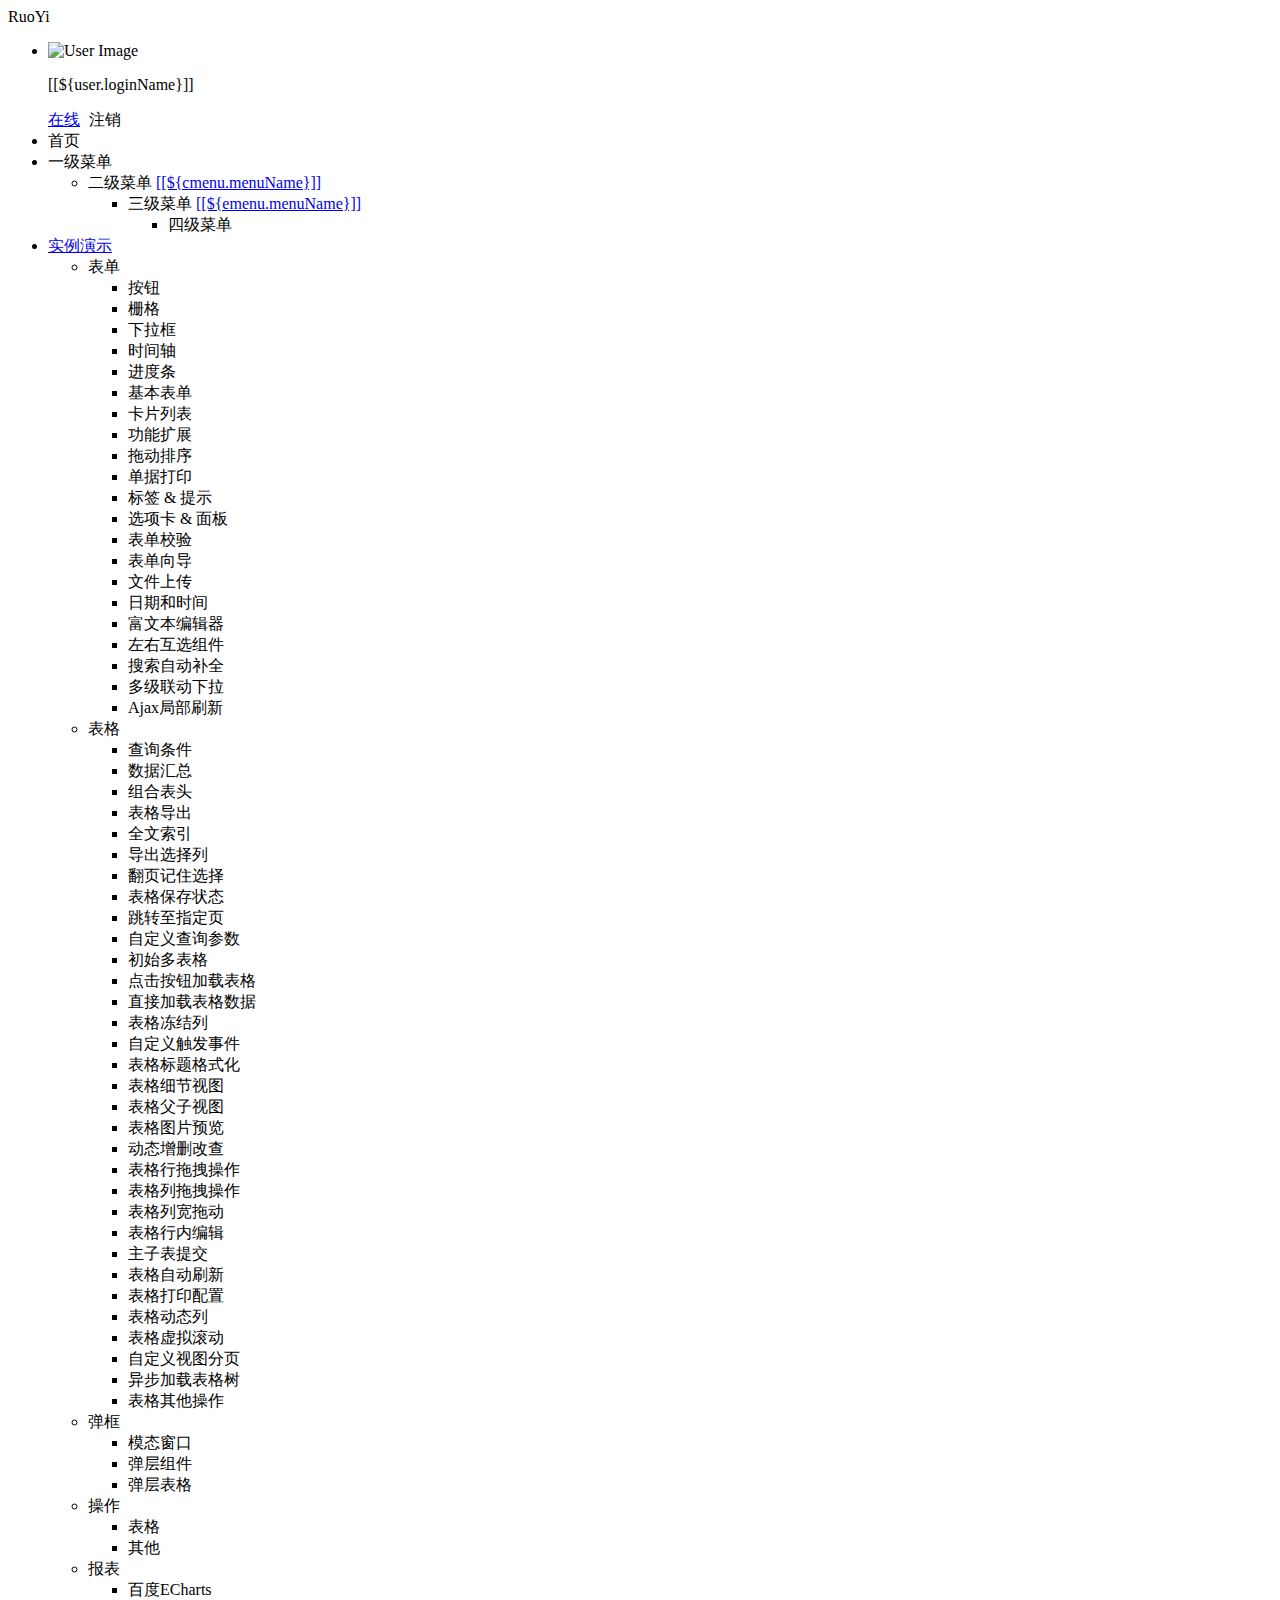
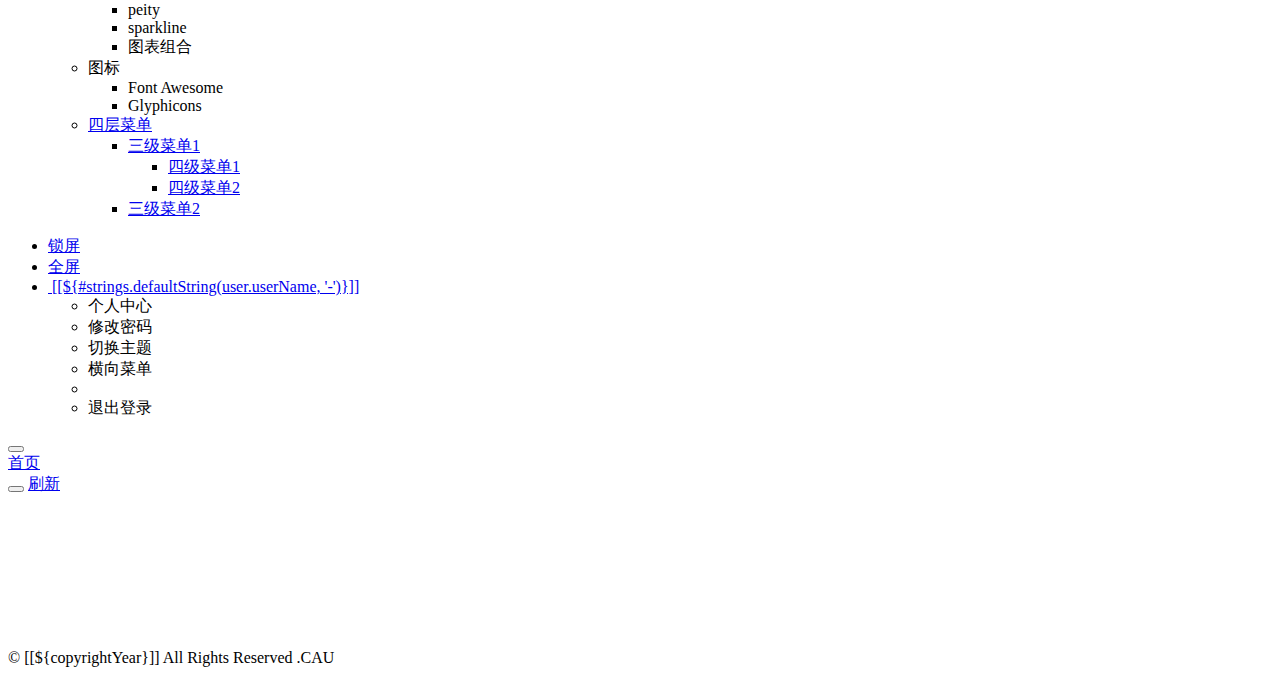
==== ruoyi-admin/src/main/resources/templates/index.html @ 6c4283b7 "1、首页修改" ====
<!DOCTYPE html>
<html  lang="zh" xmlns:th="http://www.thymeleaf.org">
<head>
    <meta charset="utf-8">
    <meta name="viewport" content="width=device-width, initial-scale=1.0">
    <meta name="renderer" content="webkit">
    <title>若依系统首页</title>
    <!-- 避免IE使用兼容模式 -->
 	<meta http-equiv="X-UA-Compatible" content="IE=edge">
    <link th:href="@{favicon.ico}" rel="shortcut icon"/>
    <link th:href="@{/css/bootstrap.min.css}" rel="stylesheet"/>
    <link th:href="@{/css/jquery.contextMenu.min.css}" rel="stylesheet"/>
    <link th:href="@{/css/font-awesome.min.css}" rel="stylesheet"/>
    <link th:href="@{/css/animate.min.css}" rel="stylesheet"/>
    <link th:href="@{/css/style.min.css}" rel="stylesheet"/>
    <link th:href="@{/css/skins.css}" rel="stylesheet"/>
    <link th:href="@{/ruoyi/css/ry-ui.css?v=4.8.0}" rel="stylesheet"/>
</head>
<body class="fixed-sidebar full-height-layout gray-bg" th:classappend="${isMobile} ? 'canvas-menu'" style="overflow: hidden">
<div id="wrapper">

    <!--左侧导航开始-->
    <nav class="navbar-default navbar-static-side" role="navigation">
        <div class="nav-close">
            <i class="fa fa-times-circle"></i>
        </div>
        <a th:href="@{/index}">
            <li class="logo hidden-xs">
                <span class="logo-lg">RuoYi</span>
            </li>
         </a>
        <div class="sidebar-collapse">
            <ul class="nav" id="side-menu">
            	<li>
            		<div class="user-panel">
            			<a class="menuItem noactive" title="个人中心" th:href="@{/system/user/profile}">
            				<div class="hide" th:text="个人中心"></div>
					        <div class="pull-left image">
		                    	<img th:src="(${#strings.isEmpty(user.avatar)}) ? @{/img/profile.jpg} : @{${user.avatar}}" th:onerror="this.src='img/profile.jpg'" class="img-circle" alt="User Image">
					        </div>
				        </a>
				        <div class="pull-left info">
				          <p>[[${user.loginName}]]</p>
				          <a href="javascript:;"><i class="fa fa-circle text-success"></i> 在线</a>
				          <a th:href="@{logout}" style="padding-left:5px;"><i class="fa fa-sign-out text-danger"></i> 注销</a>
				        </div>
				    </div>
            	</li>
                <li>
                    <a class="menuItem" th:href="@{/system/main}"><i class="fa fa-home"></i> <span class="nav-label">首页</span> </a>
                </li>
                <li th:each="menu : ${menus}">
                	<a th:class="@{${!#strings.isEmpty(menu.url) && menu.url != '#'} ? ${menu.target}}" th:href="@{${#strings.isEmpty(menu.url)} ? |#| : ${menu.url}}" th:data-refresh="${menu.isRefresh == '0'}">
                		<i class="fa fa-bar-chart-o" th:class="${menu.icon}"></i>
                    	<span class="nav-label" th:text="${menu.menuName}">一级菜单</span>
                    	<span th:class="${#strings.isEmpty(menu.url) || menu.url == '#'} ? |fa arrow|"></span>
                	</a>
                    <ul class="nav nav-second-level collapse">
						<li th:each="cmenu : ${menu.children}">
							<a th:if="${#lists.isEmpty(cmenu.children)}" th:class="${#strings.isEmpty(cmenu.target)} ? |menuItem| : ${cmenu.target}" th:utext="${cmenu.menuName}" th:href="@{${cmenu.url}}" th:data-refresh="${cmenu.isRefresh == '0'}">二级菜单</a>
							<a th:if="${not #lists.isEmpty(cmenu.children)}" href="javascript:;">[[${cmenu.menuName}]]<span class="fa arrow"></span></a>
							<ul th:if="${not #lists.isEmpty(cmenu.children)}" class="nav nav-third-level">
								<li th:each="emenu : ${cmenu.children}">
								    <a th:if="${#lists.isEmpty(emenu.children)}" th:class="${#strings.isEmpty(emenu.target)} ? |menuItem| : ${emenu.target}" th:text="${emenu.menuName}" th:href="@{${emenu.url}}" th:data-refresh="${emenu.isRefresh == '0'}">三级菜单</a>
								    <a th:if="${not #lists.isEmpty(emenu.children)}" href="javascript:;">[[${emenu.menuName}]]<span class="fa arrow"></span></a>
								    <ul th:if="${not #lists.isEmpty(emenu.children)}" class="nav nav-four-level">
								      	<li th:each="fmenu : ${emenu.children}"><a th:if="${#lists.isEmpty(fmenu.children)}" th:class="${#strings.isEmpty(fmenu.target)} ? |menuItem| : ${fmenu.target}" th:text="${fmenu.menuName}" th:href="@{${fmenu.url}}" th:data-refresh="${fmenu.isRefresh == '0'}">四级菜单</a></li>
								    </ul>
								</li>
							</ul>
						</li>
					</ul>
                </li>
                <li th:if="${demoEnabled}">
                    <a href="javascript:;"><i class="fa fa-desktop"></i><span class="nav-label">实例演示</span><span class="fa arrow"></span></a>
                    <ul class="nav nav-second-level collapse">
                        <li> <a>表单<span class="fa arrow"></span></a>
                            <ul class="nav nav-third-level">
								<li><a class="menuItem" th:href="@{/demo/form/button}">按钮</a></li>
								<li><a class="menuItem" th:href="@{/demo/form/grid}">栅格</a></li>
								<li><a class="menuItem" th:href="@{/demo/form/select}">下拉框</a></li>
								<li><a class="menuItem" th:href="@{/demo/form/timeline}">时间轴</a></li>
								<li><a class="menuItem" th:href="@{/demo/form/progress_bars}">进度条</a></li>
								<li><a class="menuItem" th:href="@{/demo/form/basic}">基本表单</a></li>
								<li><a class="menuItem" th:href="@{/demo/form/cards}">卡片列表</a></li>
								<li><a class="menuItem" th:href="@{/demo/form/jasny}">功能扩展</a></li>
								<li><a class="menuItem" th:href="@{/demo/form/sortable}">拖动排序</a></li>
								<li><a class="menuItem" th:href="@{/demo/form/invoice}">单据打印</a></li>
								<li><a class="menuItem" th:href="@{/demo/form/labels_tips}">标签 & 提示</a></li>
								<li><a class="menuItem" th:href="@{/demo/form/tabs_panels}">选项卡 & 面板</a></li>
								<li><a class="menuItem" th:href="@{/demo/form/validate}">表单校验</a></li>
								<li><a class="menuItem" th:href="@{/demo/form/wizard}">表单向导</a></li>
								<li><a class="menuItem" th:href="@{/demo/form/upload}">文件上传</a></li>
								<li><a class="menuItem" th:href="@{/demo/form/datetime}">日期和时间</a></li>
								<li><a class="menuItem" th:href="@{/demo/form/summernote}">富文本编辑器</a></li>
								<li><a class="menuItem" th:href="@{/demo/form/duallistbox}">左右互选组件</a></li>
								<li><a class="menuItem" th:href="@{/demo/form/autocomplete}">搜索自动补全</a></li>
								<li><a class="menuItem" th:href="@{/demo/form/cxselect}">多级联动下拉</a></li>
								<li><a class="menuItem" th:href="@{/demo/form/localrefresh}">Ajax局部刷新</a></li>
							</ul>
                        </li>
                        <li> <a>表格<span class="fa arrow"></span></a>
                            <ul class="nav nav-third-level">
								<li><a class="menuItem" th:href="@{/demo/table/search}">查询条件</a></li>
								<li><a class="menuItem" th:href="@{/demo/table/footer}">数据汇总</a></li>
								<li><a class="menuItem" th:href="@{/demo/table/groupHeader}">组合表头</a></li>
								<li><a class="menuItem" th:href="@{/demo/table/export}">表格导出</a></li>
								<li><a class="menuItem" th:href="@{/demo/table/textSearch}">全文索引</a></li>
								<li><a class="menuItem" th:href="@{/demo/table/exportSelected}">导出选择列</a></li>
								<li><a class="menuItem" th:href="@{/demo/table/remember}">翻页记住选择</a></li>
								<li><a class="menuItem" th:href="@{/demo/table/cookie}">表格保存状态</a></li>
								<li><a class="menuItem" th:href="@{/demo/table/pageGo}">跳转至指定页</a></li>
								<li><a class="menuItem" th:href="@{/demo/table/params}">自定义查询参数</a></li>
								<li><a class="menuItem" th:href="@{/demo/table/multi}">初始多表格</a></li>
								<li><a class="menuItem" th:href="@{/demo/table/button}">点击按钮加载表格</a></li>
								<li><a class="menuItem" th:href="@{/demo/table/data}">直接加载表格数据</a></li>
								<li><a class="menuItem" th:href="@{/demo/table/fixedColumns}">表格冻结列</a></li>
								<li><a class="menuItem" th:href="@{/demo/table/event}">自定义触发事件</a></li>
								<li><a class="menuItem" th:href="@{/demo/table/headerStyle}">表格标题格式化</a></li>
								<li><a class="menuItem" th:href="@{/demo/table/detail}">表格细节视图</a></li>
								<li><a class="menuItem" th:href="@{/demo/table/child}">表格父子视图</a></li>
								<li><a class="menuItem" th:href="@{/demo/table/image}">表格图片预览</a></li>
								<li><a class="menuItem" th:href="@{/demo/table/curd}">动态增删改查</a></li>
								<li><a class="menuItem" th:href="@{/demo/table/reorderRows}">表格行拖拽操作</a></li>
								<li><a class="menuItem" th:href="@{/demo/table/reorderColumns}">表格列拖拽操作</a></li>
								<li><a class="menuItem" th:href="@{/demo/table/resizable}">表格列宽拖动</a></li>
								<li><a class="menuItem" th:href="@{/demo/table/editable}">表格行内编辑</a></li>
								<li><a class="menuItem" th:href="@{/demo/table/subdata}">主子表提交</a></li>
								<li><a class="menuItem" th:href="@{/demo/table/refresh}">表格自动刷新</a></li>
								<li><a class="menuItem" th:href="@{/demo/table/print}">表格打印配置</a></li>
								<li><a class="menuItem" th:href="@{/demo/table/dynamicColumns}">表格动态列</a></li>
								<li><a class="menuItem" th:href="@{/demo/table/virtualScroll}">表格虚拟滚动</a></li>
								<li><a class="menuItem" th:href="@{/demo/table/customView}">自定义视图分页</a></li>
								<li><a class="menuItem" th:href="@{/demo/table/asynTree}">异步加载表格树</a></li>
								<li><a class="menuItem" th:href="@{/demo/table/other}">表格其他操作</a></li>
							</ul>
                        </li>
                        <li> <a>弹框<span class="fa arrow"></span></a>
                            <ul class="nav nav-third-level">
								<li><a class="menuItem" th:href="@{/demo/modal/dialog}">模态窗口</a></li>
								<li><a class="menuItem" th:href="@{/demo/modal/layer}">弹层组件</a></li>
								<li><a class="menuItem" th:href="@{/demo/modal/table}">弹层表格</a></li>
							</ul>
                        </li>
                        <li> <a>操作<span class="fa arrow"></span></a>
                            <ul class="nav nav-third-level">
								<li><a class="menuItem" th:href="@{/demo/operate/table}">表格</a></li>
								<li><a class="menuItem" th:href="@{/demo/operate/other}">其他</a></li>
							</ul>
                        </li>
                        <li> <a>报表<span class="fa arrow"></span></a>
                            <ul class="nav nav-third-level">
								<li><a class="menuItem" th:href="@{/demo/report/echarts}">百度ECharts</a></li>
								<li><a class="menuItem" th:href="@{/demo/report/peity}">peity</a></li>
								<li><a class="menuItem" th:href="@{/demo/report/sparkline}">sparkline</a></li>
								<li><a class="menuItem" th:href="@{/demo/report/metrics}">图表组合</a></li>
							</ul>
                        </li>
                        <li> <a>图标<span class="fa arrow"></span></a>
                            <ul class="nav nav-third-level">
								<li><a class="menuItem" th:href="@{/demo/icon/fontawesome}">Font Awesome</a></li>
								<li><a class="menuItem" th:href="@{/demo/icon/glyphicons}">Glyphicons</a></li>
							</ul>
                        </li>
                        <li>
	                        <a href="javascript:;"><i class="fa fa-sitemap"></i>四层菜单<span class="fa arrow"></span></a>
	                        <ul class="nav nav-third-level collapse">
	                            <li>
	                                <a href="javascript:;" id="damian">三级菜单1<span class="fa arrow"></span></a>
	                                <ul class="nav nav-third-level">
	                                    <li>
	                                        <a href="javascript:;">四级菜单1</a>
	                                    </li>
	                                    <li>
	                                        <a href="javascript:;">四级菜单2</a>
	                                    </li>
	                                </ul>
	                            </li>
	                            <li><a href="javascript:;">三级菜单2</a></li>
	                        </ul>
	                    </li>
                    </ul>
                </li>
            </ul>
        </div>
    </nav>
    <!--左侧导航结束-->

    <!--右侧部分开始-->
    <div id="page-wrapper" class="gray-bg dashbard-1">
        <div class="row border-bottom">
            <nav class="navbar navbar-static-top" role="navigation" style="margin-bottom: 0">
                <div class="navbar-header">
                    <a class="navbar-minimalize minimalize-styl-2" style="color:#FFF;" href="javascript:;" title="收起菜单">
                    	<i class="fa fa-bars"></i>
                    </a>
                </div>
                <ul class="nav navbar-top-links navbar-right welcome-message">
                    <li><a data-toggle="tooltip" data-trigger="hover" data-placement="bottom" title="锁定屏幕" href="javascript:;" id="lockScreen"><i class="fa fa-lock"></i> 锁屏</a></li>
	                <li><a data-toggle="tooltip" data-trigger="hover" data-placement="bottom" title="全屏显示" href="javascript:;" id="fullScreen"><i class="fa fa-arrows-alt"></i> 全屏</a></li>
                    <li class="dropdown user-menu">
						<a href="javascript:void(0)" class="dropdown-toggle" data-hover="dropdown">
							<img th:src="(${#strings.isEmpty(user.avatar)}) ? @{/img/profile.jpg} : @{${user.avatar}}" th:onerror="this.src='img/profile.jpg'" class="user-image">
							<span class="hidden-xs">[[${#strings.defaultString(user.userName, '-')}]]</span>
						</a>
						<ul class="dropdown-menu">
							<li class="mt5">
								<a th:href="@{/system/user/profile}" class="menuItem noactive">
								<i class="fa fa-user"></i> 个人中心</a>
							</li>
							<li>
								<a onclick="resetPwd()">
								<i class="fa fa-key"></i> 修改密码</a>
							</li>
							<li>
								<a onclick="switchSkin()">
								<i class="fa fa-dashboard"></i> 切换主题</a>
							</li>
							<li>
								<a onclick="toggleMenu()">
								<i class="fa fa-toggle-off"></i> 横向菜单</a>
							</li>
							<li class="divider"></li>
							<li>
								<a th:href="@{logout}">
								<i class="fa fa-sign-out"></i> 退出登录</a>
							</li>
						</ul>
					</li>
                </ul>
            </nav>
        </div>
        <div class="row content-tabs" th:classappend="${#bools.isFalse(tagsView)} ? |hide|">
            <button class="roll-nav roll-left tabLeft">
                <i class="fa fa-backward"></i>
            </button>
            <nav class="page-tabs menuTabs">
                <div class="page-tabs-content">
                    <a href="javascript:;" class="active menuTab" th:data-id="@{/system/main}">首页</a>
                </div>
            </nav>
            <button class="roll-nav roll-right tabRight">
                <i class="fa fa-forward"></i>
            </button>
            <a href="javascript:void(0);" class="roll-nav roll-right tabReload"><i class="fa fa-refresh"></i> 刷新</a>
        </div>

        <a id="ax_close_max" class="ax_close_max" href="javascript:;" title="关闭全屏"> <i class="fa fa-times-circle-o"></i> </a>

        <div class="row mainContent" id="content-main" th:classappend="${mainClass}">
            <iframe class="RuoYi_iframe" name="iframe0" width="100%" height="100%" th:data-id="@{/system/main}"
                th:src="@{/system/main}" frameborder="0" seamless></iframe>
        </div>

        <div th:if="${footer}" class="footer">
            <div class="pull-right">© [[${copyrightYear}]] All Rights Reserved .CAU </div>
        </div>
    </div>
    <!--右侧部分结束-->
</div>
<!-- 全局js -->
<script th:src="@{/js/jquery.min.js}"></script>
<script th:src="@{/js/bootstrap.min.js}"></script>
<script th:src="@{/js/plugins/metisMenu/jquery.metisMenu.js}"></script>
<script th:src="@{/js/plugins/slimscroll/jquery.slimscroll.min.js}"></script>
<script th:src="@{/js/jquery.contextMenu.min.js}"></script>
<script th:src="@{/ajax/libs/blockUI/jquery.blockUI.js}"></script>
<script th:src="@{/ajax/libs/layer/layer.min.js}"></script>
<script th:src="@{/ruoyi/js/ry-ui.js?v=4.8.0}"></script>
<script th:src="@{/ruoyi/js/common.js?v=4.8.0}"></script>
<script th:src="@{/ruoyi/index.js?v=20201208}"></script>
<script th:src="@{/ajax/libs/fullscreen/jquery.fullscreen.js}"></script>
<script th:inline="javascript">
window.history.forward(1);
var ctx = [[@{/}]]; 
var lockscreen = [[${session.lockscreen}]]; 
if(lockscreen){window.top.location=ctx+"lockscreen";}
// 皮肤缓存
var skin = storage.get("skin");
// history（表示去掉地址的#）否则地址以"#"形式展示
var mode = "history";
// 历史访问路径缓存
var historyPath = storage.get("historyPath");
// 是否页签与菜单联动
var isLinkage = true;
// 是否页签切换滚动到顶部
var isScrollToTop = true;

// 本地主题优先，未设置取系统配置
if($.common.isNotEmpty(skin)){
	$("body").addClass(skin.split('|')[0]);
	$("body").addClass(skin.split('|')[1]);
} else {
	$("body").addClass([[${sideTheme}]]);
	$("body").addClass([[${skinName}]]);
}

/* 用户管理-重置密码 */
function resetPwd() {
    var url = ctx + 'system/user/profile/resetPwd';
    $.modal.open("重置密码", url, '770', '380');
}

/* 切换主题 */
function switchSkin() {
    layer.open({
		type : 2,
		shadeClose : true,
		title : "切换主题",
		area : ["530px", "386px"],
		content : [ctx + "system/switchSkin", 'no']
	})
}

/* 切换菜单 */
function toggleMenu() {
	$.modal.confirm("确认要切换成横向菜单吗？", function() {
		$.get(ctx + 'system/menuStyle/topnav', function(result) {
            window.location.reload();
	    });
	})
}

/** 刷新时访问路径页签 */
function applyPath(url) {
	$('a[href$="' + decodeURI(url) + '"]').click();
	if (!$('a[href$="' + url + '"]').hasClass("noactive")) {
	    $('a[href$="' + url + '"]').parent("li").addClass("selected").parents("li").addClass("active").end().parents("ul").addClass("in");
	}
}

$(function() {
	var lockPath = storage.get('lockPath');
	if($.common.equals("history", mode) && window.performance.navigation.type == 1) {
		var url = storage.get('publicPath');
	    if ($.common.isNotEmpty(url)) {
	    	applyPath(url);
	    }
	} else if($.common.isNotEmpty(lockPath)) {
	    applyPath(lockPath);
	    storage.remove('lockPath');
	} else {
		var hash = location.hash;
	    if ($.common.isNotEmpty(hash)) {
	        var url = hash.substring(1, hash.length);
	        applyPath(url);
	    } else {
	    	if($.common.equals("history", mode)) {
	    		storage.set('publicPath', "");
	    	}
	    }
	}
	
	/* 初始密码提示 */
	if([[${isDefaultModifyPwd}]]) {
		layer.confirm("您的密码还是初始密码，请修改密码！", {
			icon: 0,
			title: "安全提示",
			btn: ['确认'	, '取消'],
			offset: ['30%']
		}, function (index) {
			resetPwd();
			layer.close(index);
		});
	}
	
	/* 过期密码提示 */
	if([[${isPasswordExpired}]]) {
		layer.confirm("您的密码已过期，请尽快修改密码！", {
			icon: 0,
			title: "安全提示",
			btn: ['确认'	, '取消'],
			offset: ['30%']
		}, function (index) {
			resetPwd();
			layer.close(index);
		});
	}
	$("[data-toggle='tooltip']").tooltip();
});
</script>
</body>
</html>
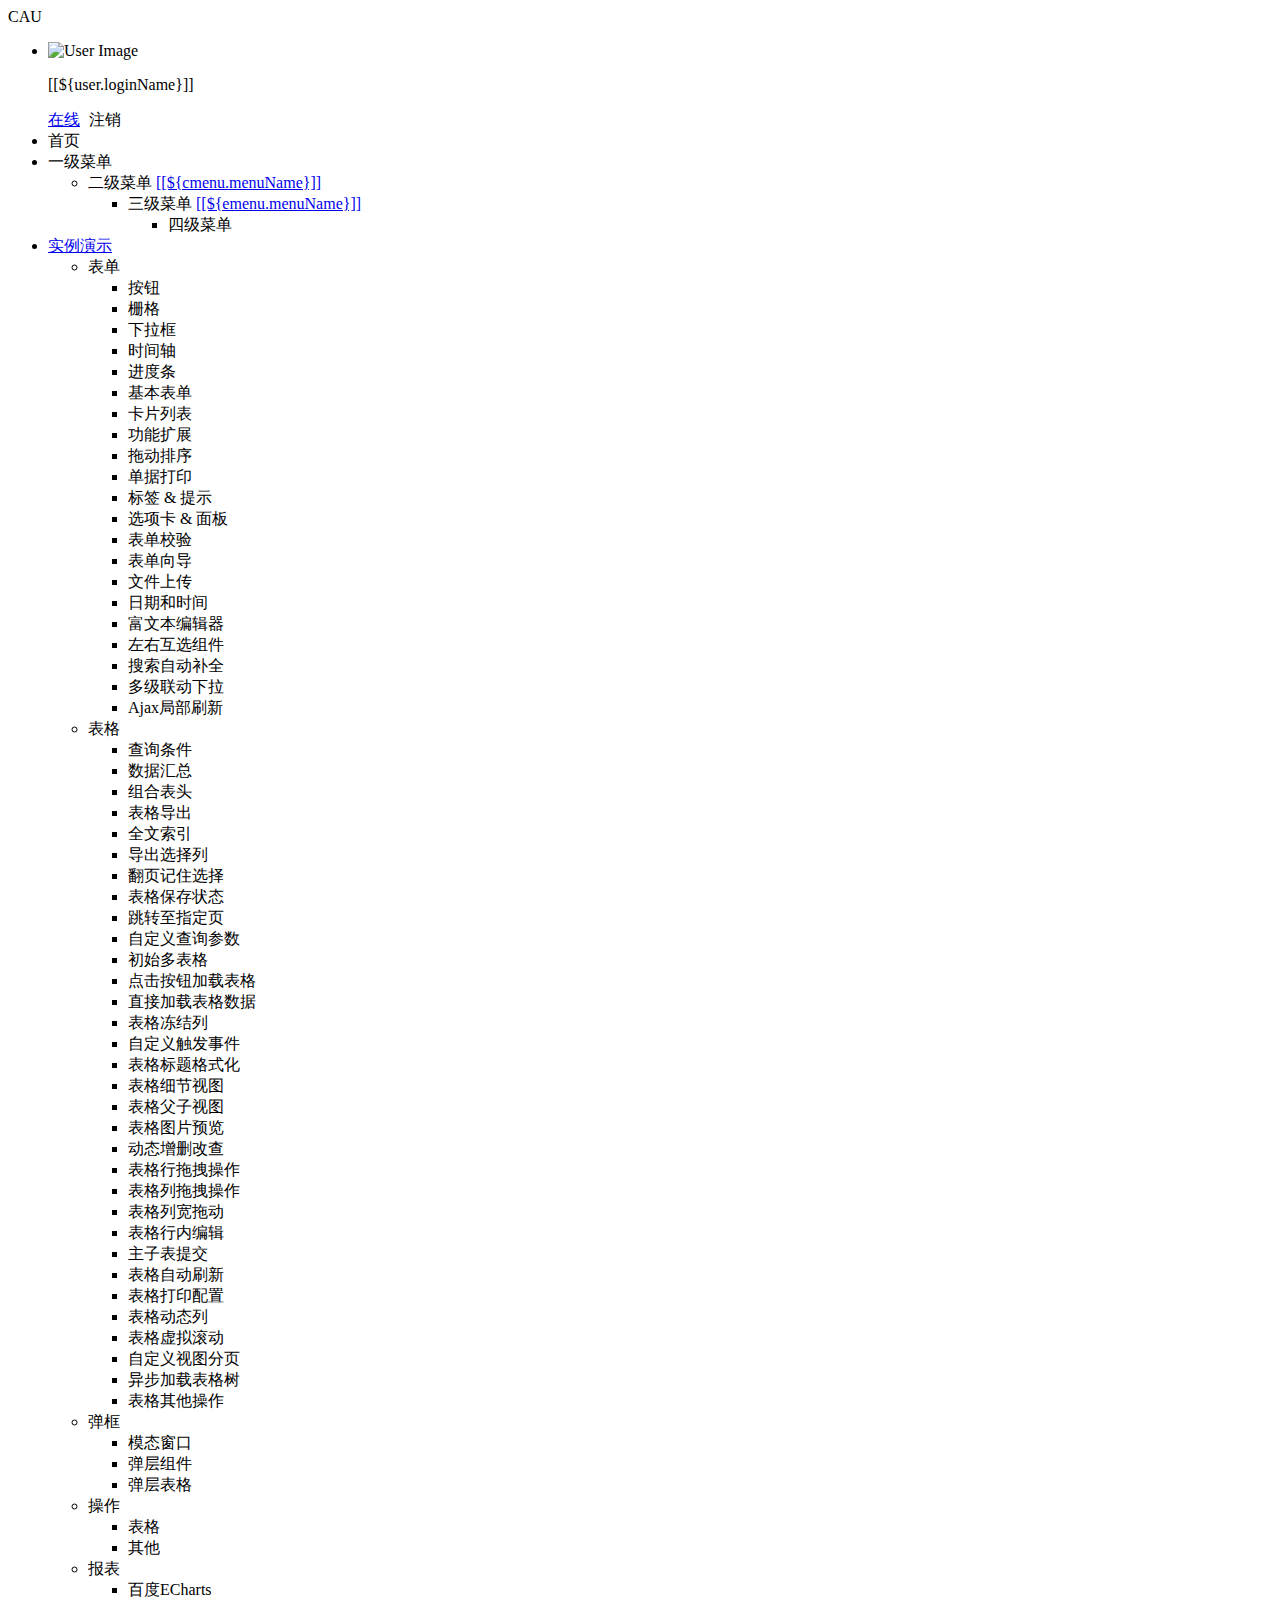
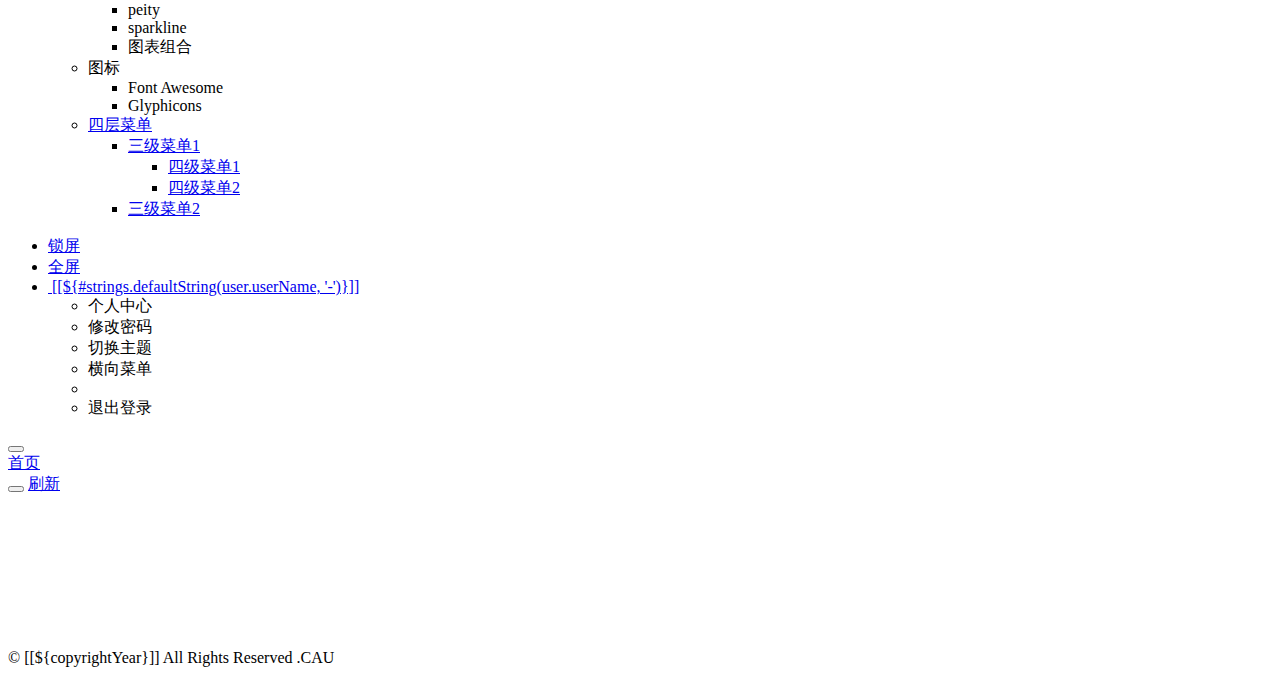
==== commit ca80fa77: "1、首页左上角logo文字修改 2、sql备份" ====
--- a/ruoyi-admin/src/main/resources/templates/index.html
+++ b/ruoyi-admin/src/main/resources/templates/index.html
@@ -26,7 +26,7 @@
         </div>
         <a th:href="@{/index}">
             <li class="logo hidden-xs">
-                <span class="logo-lg">RuoYi</span>
+                <span class="logo-lg">CAU</span>
             </li>
          </a>
         <div class="sidebar-collapse">
